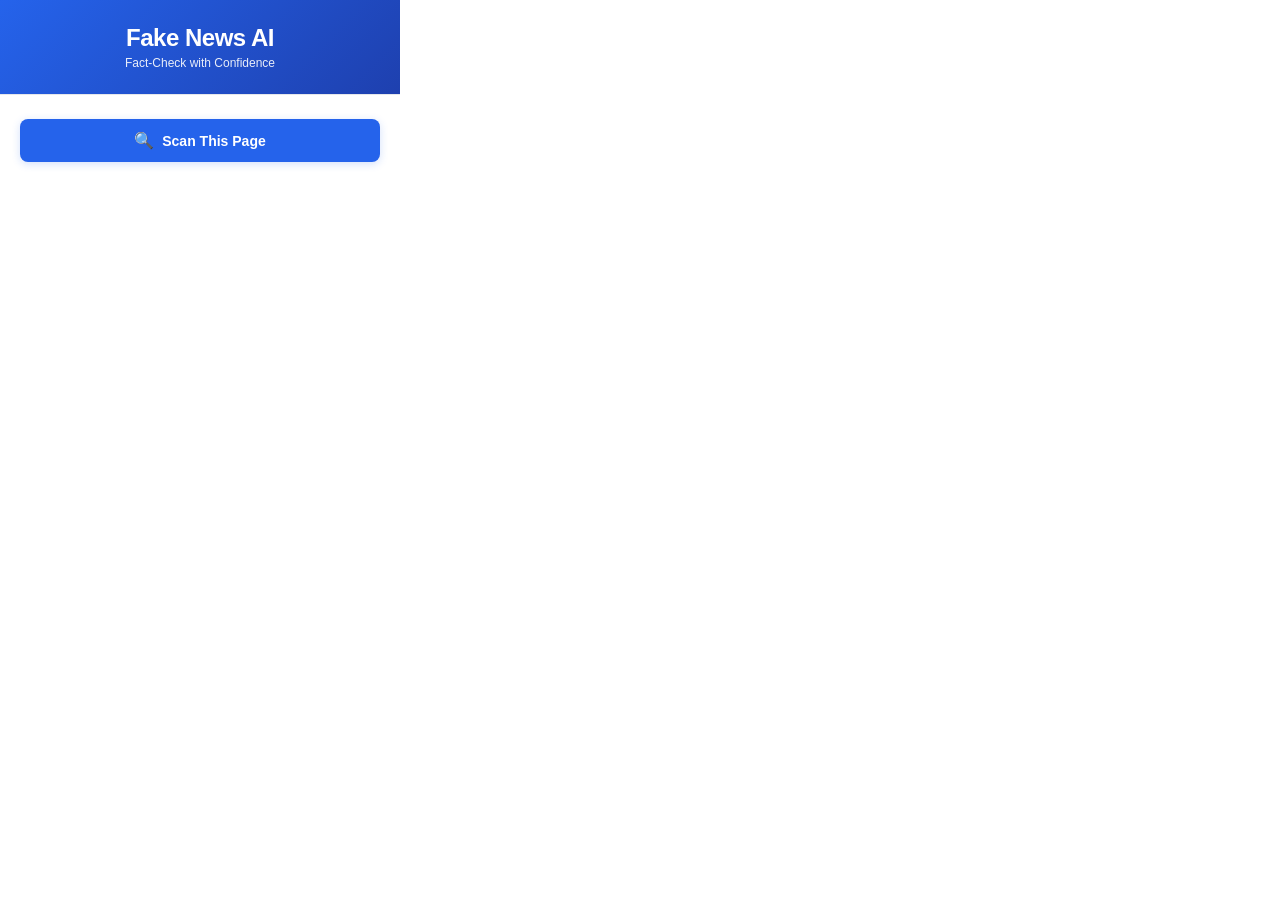
==== popup/popup.html @ 73171a1e "Add popup HTML and CSS for the Fake News AI extension" ====
<!DOCTYPE html>
<html lang="en">
<head>
    <meta charset="UTF-8">
    <meta name="viewport" content="width=device-width, initial-scale=1.0">
    <link rel="stylesheet" href="popup.css">
    <title>Fake News AI</title>
</head>
<body>
    <div class="container">
        <header class="header">
            <h1 class="title">Fake News AI</h1>
            <p class="subtitle">Fact-Check with Confidence</p>
        </header>

        <main class="content">
            <button id="scan-btn" class="scan-button">
                <span class="button-icon">🔍</span>
                Scan This Page
            </button>
        </main>
    </div>

    <script src="popup.js"></script>
</body>
</html>
---- popup/popup.css ----
* {
    margin: 0;
    padding: 0;
    box-sizing: border-box;
}

:root {
    --primary-color: #2563eb;
    --primary-hover: #1d4ed8;
    --background: #ffffff;
    --text-primary: #1f2937;
    --text-secondary: #6b7280;
    --border-color: #e5e7eb;
    --success-color: #10b981;
    --warning-color: #f59e0b;
    --danger-color: #ef4444;
}

body {
    width: 400px;
    font-family: -apple-system, BlinkMacSystemFont, 'Segoe UI', Roboto, Oxygen, Ubuntu, Cantarell, sans-serif;
    background-color: var(--background);
    color: var(--text-primary);
}

.container {
    display: flex;
    flex-direction: column;
    height: 100%;
    padding: 0;
}

.header {
    background: linear-gradient(135deg, var(--primary-color) 0%, #1e40af 100%);
    color: white;
    padding: 24px 20px;
    text-align: center;
    border-bottom: 1px solid var(--border-color);
}

.title {
    font-size: 24px;
    font-weight: 700;
    margin-bottom: 4px;
    letter-spacing: -0.5px;
}

.subtitle {
    font-size: 12px;
    opacity: 0.9;
    font-weight: 400;
}

.content {
    display: flex;
    flex-direction: column;
    gap: 16px;
    padding: 24px 20px;
    flex: 1;
}

.scan-button {
    display: flex;
    align-items: center;
    justify-content: center;
    gap: 8px;
    padding: 12px 24px;
    background-color: var(--primary-color);
    color: white;
    border: none;
    border-radius: 8px;
    font-size: 14px;
    font-weight: 600;
    cursor: pointer;
    transition: all 0.2s ease;
    box-shadow: 0 2px 8px rgba(37, 99, 235, 0.2);
}

.scan-button:hover {
    background-color: var(--primary-hover);
    box-shadow: 0 4px 12px rgba(37, 99, 235, 0.3);
    transform: translateY(-1px);
}

.scan-button:active {
    transform: translateY(0);
    box-shadow: 0 1px 4px rgba(37, 99, 235, 0.2);
}

.button-icon {
    font-size: 16px;
}

/* Responsive design */
@media (max-width: 400px) {
    body {
        width: 100%;
    }

    .title {
        font-size: 20px;
    }

    .content {
        padding: 16px 12px;
        gap: 12px;
    }
}
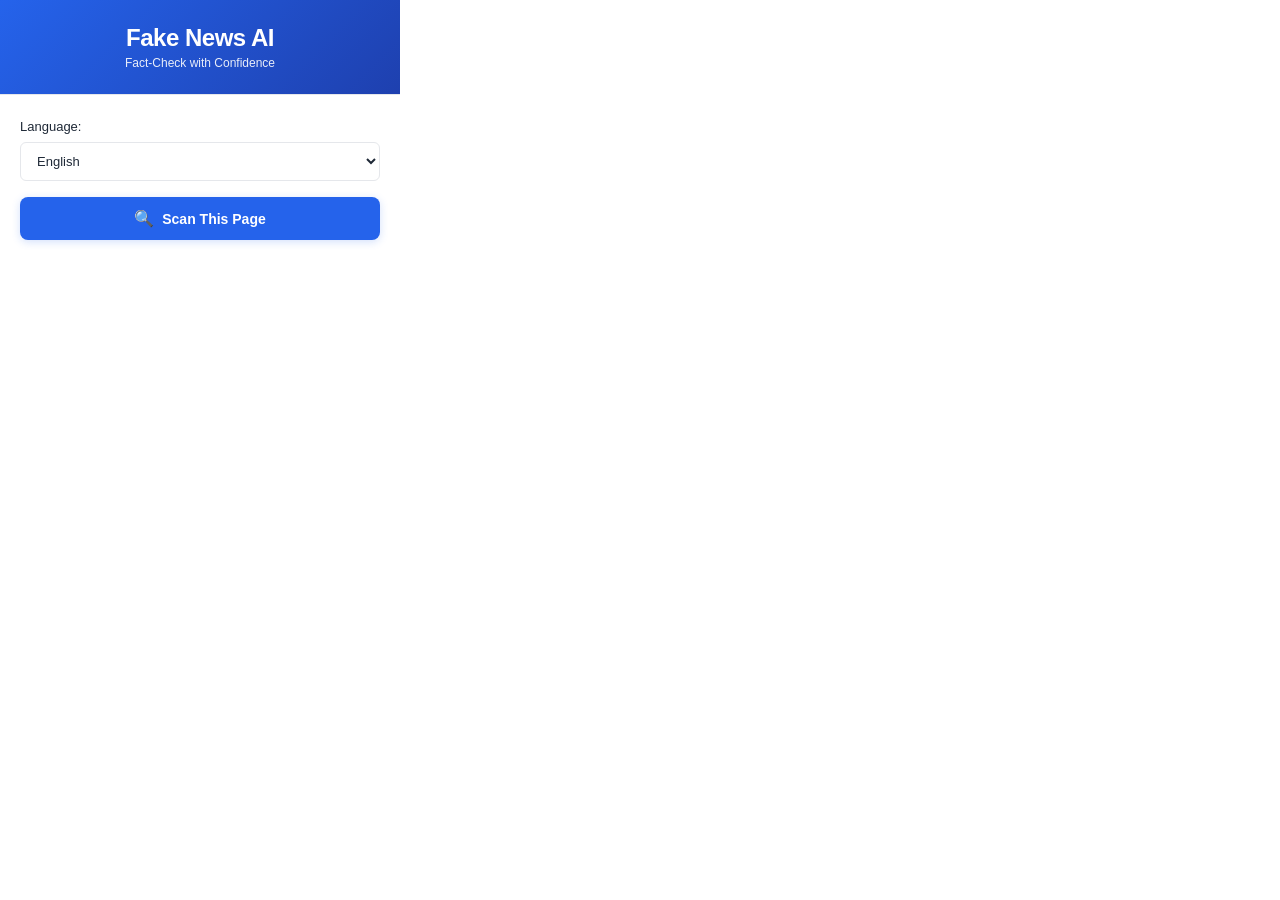
==== commit a89e4304: "Add language selection to popup and update analyzeImage function to accept language parameter" ====
--- a/popup/popup.html
+++ b/popup/popup.html
@@ -14,6 +14,16 @@
         </header>
 
         <main class="content">
+            <div class="form-group">
+                <label for="language-select">Language:</label>
+                <select id="language-select" class="language-select">
+                    <option value="english">English</option>
+                    <option value="french">French</option>
+                    <option value="arabic">Arabic</option>
+                    <option value="tunisian">Tunisian</option>
+                </select>
+            </div>
+
             <button id="scan-btn" class="scan-button">
                 <span class="button-icon">🔍</span>
                 Scan This Page
--- a/popup/popup.css
+++ b/popup/popup.css
@@ -16,8 +16,16 @@
     --danger-color: #ef4444;
 }
 
+html, body {
+    width: 400px; 
+    height: 300px;
+    margin: 0;
+    padding: 0;
+    overflow-x: hidden;
+}
+
 body {
-    width: 400px;
+    min-height: 300px;
     font-family: -apple-system, BlinkMacSystemFont, 'Segoe UI', Roboto, Oxygen, Ubuntu, Cantarell, sans-serif;
     background-color: var(--background);
     color: var(--text-primary);
@@ -26,6 +34,7 @@
 .container {
     display: flex;
     flex-direction: column;
+    width: 100%;
     height: 100%;
     padding: 0;
 }
@@ -91,6 +100,39 @@
     font-size: 16px;
 }
 
+.form-group {
+    display: flex;
+    flex-direction: column;
+    gap: 8px;
+}
+
+.form-group label {
+    font-size: 13px;
+    font-weight: 500;
+    color: var(--text-primary);
+}
+
+.language-select {
+    padding: 10px 12px;
+    background-color: var(--background);
+    color: var(--text-primary);
+    border: 1px solid var(--border-color);
+    border-radius: 6px;
+    font-size: 13px;
+    cursor: pointer;
+    transition: border-color 0.2s ease;
+}
+
+.language-select:hover {
+    border-color: var(--primary-color);
+}
+
+.language-select:focus {
+    outline: none;
+    border-color: var(--primary-color);
+    box-shadow: 0 0 0 2px rgba(37, 99, 235, 0.1);
+}
+
 /* Responsive design */
 @media (max-width: 400px) {
     body {
